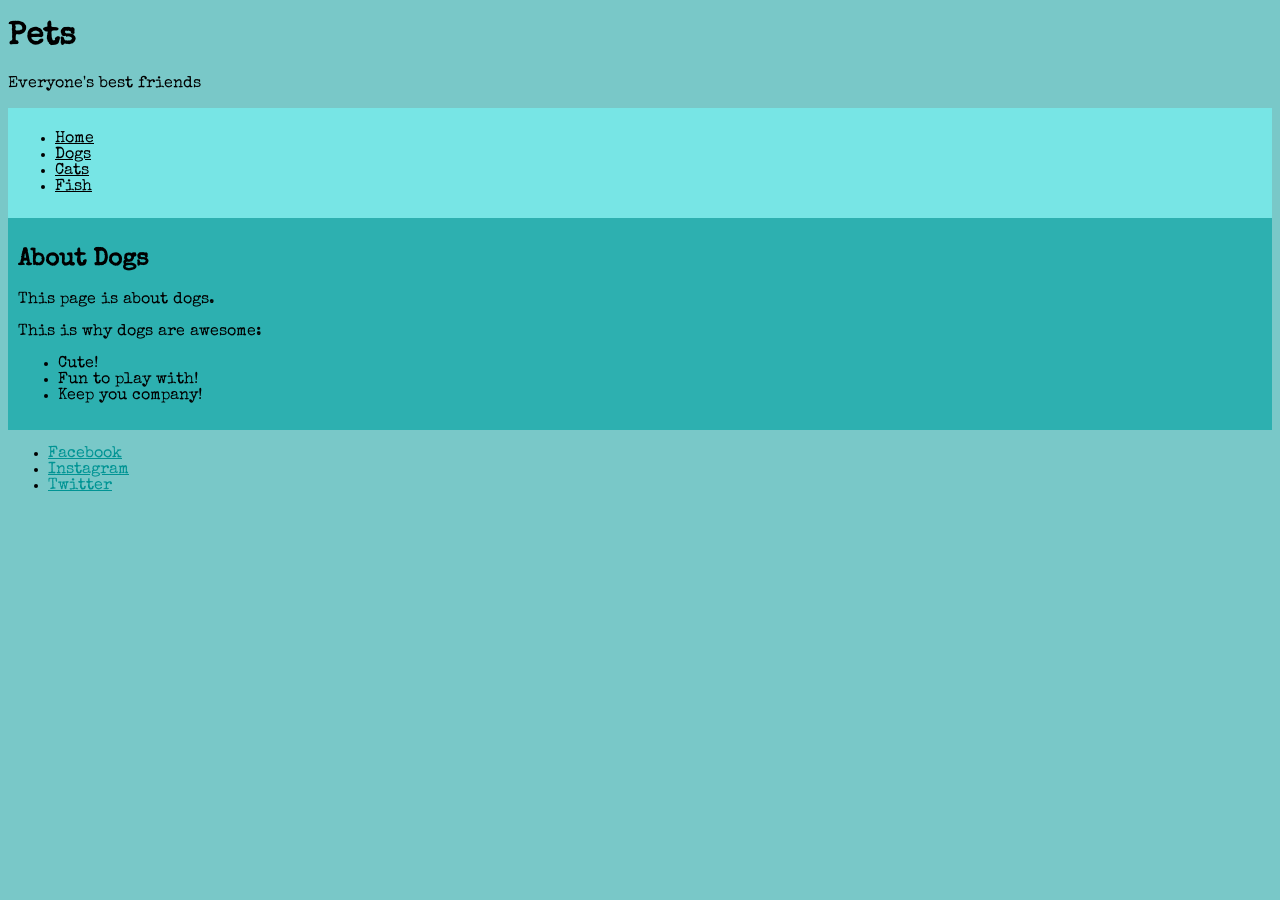
==== pets.html @ 3a11e8da "wrote basic Index and Pets page" ====
<!DOCTYPE html>
<html lang="en">
    <head>
        <link rel="stylesheet" href="styles-pets.css">
        <link rel="preconnect" href="https://fonts.googleapis.com">
        <link rel="preconnect" href="https://fonts.gstatic.com" crossorigin>
        <link href="https://fonts.googleapis.com/css2?family=Special+Elite&display=swap" rel="stylesheet">
        
        <meta charset="utf-8">
        <Title>Pets</Title> 

    </head>

    <body>

        <header>
            <h1>Pets</h1>
                <p>
                    Everyone's best friends
                </p>
        </header>

        <nav class="nav-style">
            <ul>
                <li>
                    Home
                </li>
                <li>
                    Dogs
                </li>
                <li>
                    Cats
                </li>
                <li>
                    Fish
                </li>
            </ul>
        </nav>

        <article class="article-style">
            <h2>
                 About Dogs
            </h2> 
            <p>
                This page is about dogs.
            </p>
            <p>  
                This is why dogs are awesome:
            </p>  
            <ul>
                <li>Cute!</li>
                <li>Fun to play with!</li>
                <li>Keep you company!</li>
            </ul>

        </article>
        
        <footer>
            <ul>
                <li>
                    <a class="footer-link-style" href="">Facebook</a>
                </li>
                <li>
                    <a class="footer-link-style" href="">Instagram</a>
                </li>
                <li>
                    <a class="footer-link-style" href="">Twitter</a>
                </li>
            </ul>
        </footer>



    </body>














</html>
---- styles-pets.css ----
@import url('https://fonts.googleapis.com/css2?family=Special+Elite&display=swap'); 

html{
    background-color: rgb(121, 200, 200);
    font-family: Special Elite;
}

.special-elite-regular {
  font-family: "Special Elite", system-ui;
  font-weight: 400;
  font-style: normal;
}

.nav-style {
    background-color: rgb(119, 229, 229);
    text-decoration: underline;
    padding: 7px;
}

.article-style {
    background-color: rgb(45, 176, 176);
    padding: 10px;
}

.footer-link-style {
    color: rgb(0, 148, 148);
}
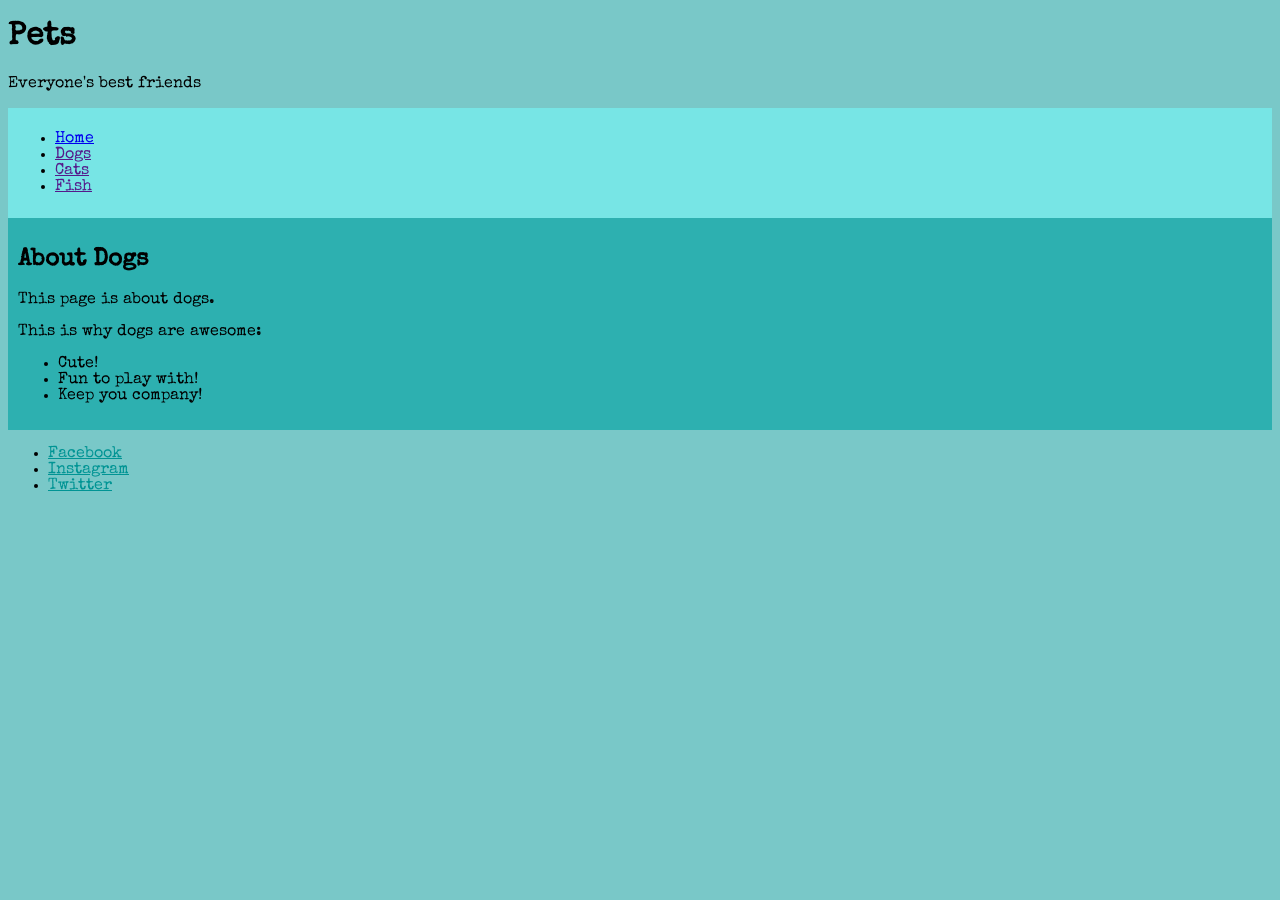
==== commit 417f08ba: "added uwm stylesheet and typed uwm html code" ====
--- a/pets.html
+++ b/pets.html
@@ -23,16 +23,24 @@
         <nav class="nav-style">
             <ul>
                 <li>
-                    Home
+                    <a href="index.html">
+                        Home
+                    </a>
                 </li>
                 <li>
-                    Dogs
+                    <a href="">
+                        Dogs
+                    </a>
                 </li>
                 <li>
-                    Cats
+                    <a href="">
+                        Cats
+                    </a>
                 </li>
                 <li>
-                    Fish
+                    <a href="">
+                        Fish
+                    </a>
                 </li>
             </ul>
         </nav>
